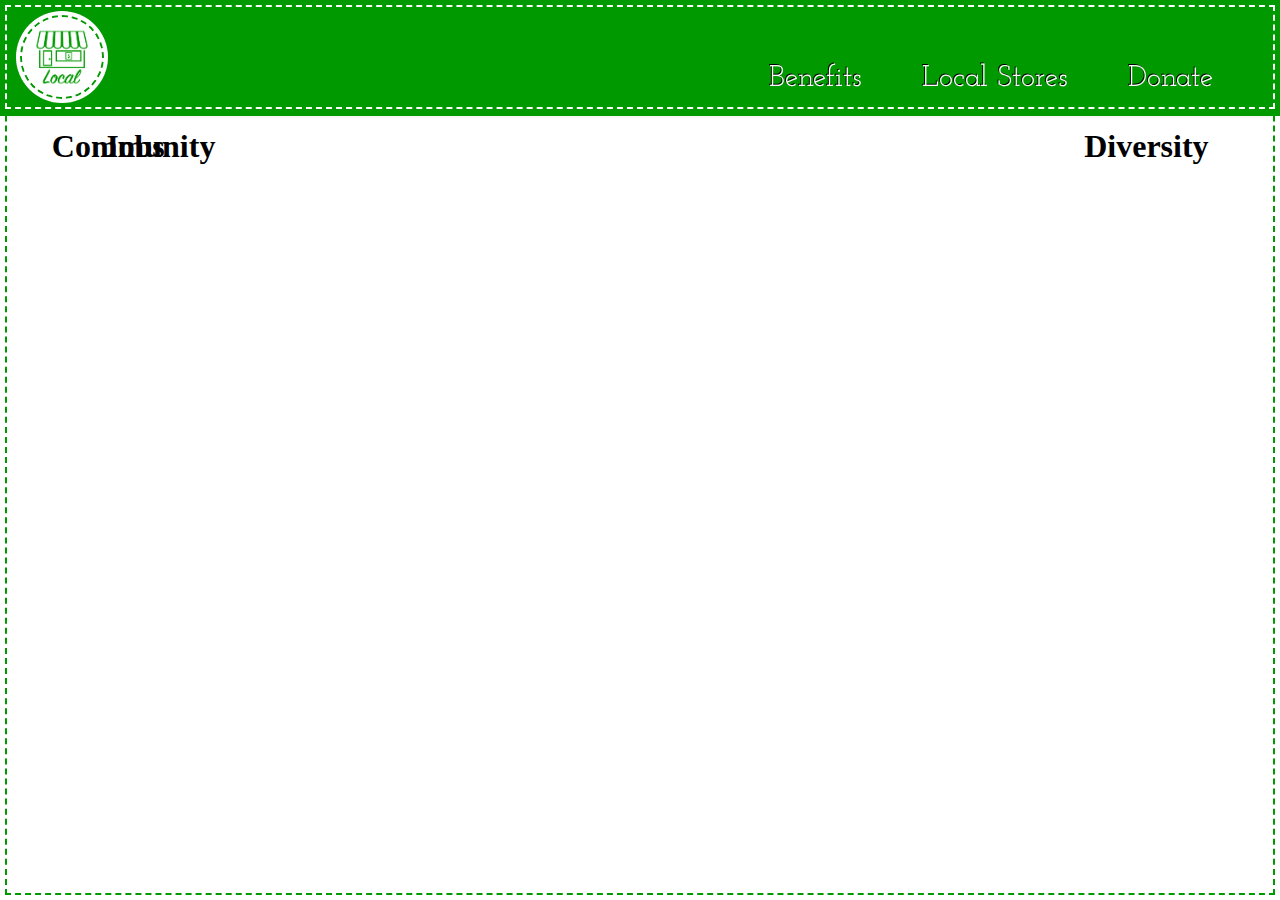
==== benefits.html @ fecb84cf "Added benefits page" ====
<!DOCTYPE html>
<html lang="en">
  <head>
    <meta charset="utf-8">
    <meta http-equiv="X-UA-Compatible" content="IE=edge">
    <meta name="viewport" content="width=device-width, initial-scale=1">
    <link rel="stylesheet" type="text/css" href="benefits.css">
    <link href="https://fonts.googleapis.com/css?family=Josefin+Slab|Pacifico" rel="stylesheet">
    <link rel='shortcut icon' href='images/logo.ico' type='image/x-icon'/ >
    <title>Benefits</title>
  </head>
  <body>
    <nav>
      <a href="index.html"><img src="images/Logo.png" id="logo"></a>
      <div id="navbar">
        <ul id="navbuttons">
          <li><a href="#">Donate</a></li>
          <li><a href="jessepage.html">Local Stores</a></li>
          <li><a href="benefits.html">Benefits</a></li>
        </ul>
      </div>
    </nav>
    <div id="greenstitch">
      <div id="left">
        <h1>Jobs</h1>
      </div>
      <div id="center">
        <h1>Community</h1>
      </div>
      <div id="right">
        <h1>Diversity</h1>
      </div>
    </div>
  </body>
</html>
---- benefits.css ----
#logo {
	position: fixed;
	top: 15px;
	left: 20px;
	z-index: 99999;
	width: 80px;
	height: auto;
	box-shadow: 0 0 0 4px #ffffff;
	border: 2px dashed #009900;
	border-radius: 50px;
	background: #ffffff;
}
#statement {
	font: 50px 'Pacifico', cursive;
	text-align: center;
	color: #009900;
	position: relative;
	top: 81px;
	left: 0;
	right: 0;
	border-top: 2px dashed #009900;
	text-shadow: -1px -1px #000000;
	padding-top: 7px;
}
#navbar {
	box-shadow: 0 0 0 7px #009900, 0 4px 8px 0 rgba(0,0,0,0.2);
	background: #009900;
	height: 100px;
	position: fixed;
	top: 5px;
	left: 5px;
	right: 5px;
	display: block;
	z-index: 99998;
	border: 2px dashed #ffffff;
	text-shadow: -1px -1px #000000;
}
#navbuttons {
	list-style: none;
}
#navbuttons li a {
	display: inline-block;
	font: 30px 'Josefin Slab', serif;
	text-decoration: none;
	float: right;
	margin: 40px 60px 20px 0;
	color: #ffffff;
}
#greenstitch {
	position: absolute;
	top: 5px;
	right: 5px;
	left: 5px;
	bottom: 5px;
	box-shadow: 0 0 0 4px #ffffff;
	border: 2px dashed #009900;
}
#important {
	color: #00ccff;
	font-family: 'Pacifico', cursive;
}
#left {
	position: absolute;
	top: 100px;
	left: 0;
	width: 20%;
	height: 500px;
	text-align: center;
}
#center {
	position: absolute;
	top: 100px;
	width: 20%;
	height: 500px;
	margin: 0 auto;
	text-align: center;
}
#right {
	position: absolute;
	top: 100px;
	right: 0;
	width: 20%;
	height: 500px;
	text-align: center;
}
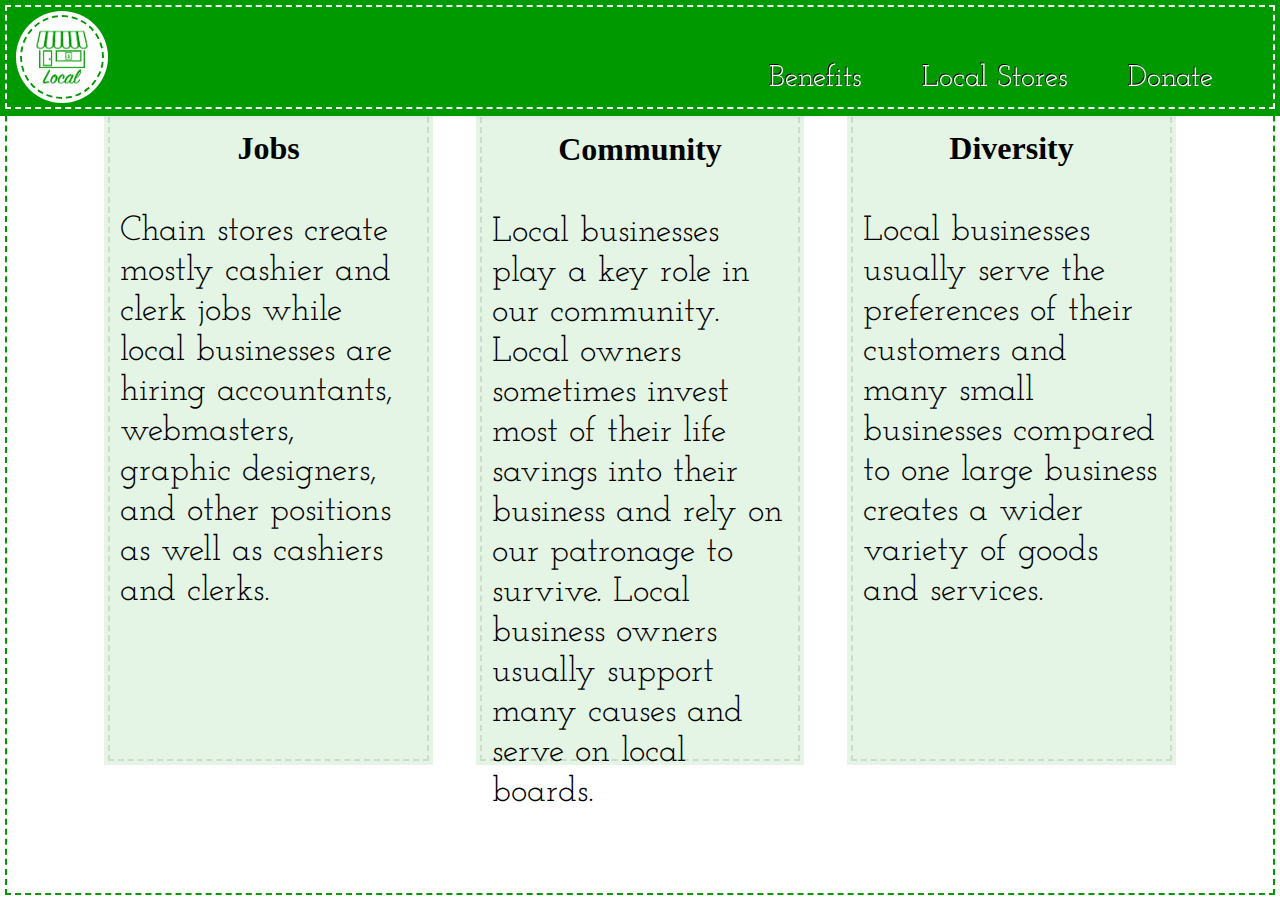
==== commit e754b35f: "Added info to benfits page." ====
--- a/benefits.html
+++ b/benefits.html
@@ -23,12 +23,15 @@
     <div id="greenstitch">
       <div id="left">
         <h1>Jobs</h1>
+        <p class="info">Chain stores create mostly cashier and clerk jobs while local businesses are hiring accountants, webmasters, graphic designers, and other positions as well as cashiers and clerks.</p>
       </div>
       <div id="center">
         <h1>Community</h1>
+        <p class="info">Local businesses play a key role in our community. Local owners sometimes invest most of their life savings into their business and rely on our patronage to survive. Local business owners usually support many causes and serve on local boards.</p>
       </div>
       <div id="right">
         <h1>Diversity</h1>
+        <p class="info">Local businesses usually serve the preferences of their customers and many small businesses compared to one large business creates a wider variety of goods and services.</p>
       </div>
     </div>
   </body>
--- a/benefits.css
+++ b/benefits.css
@@ -63,23 +63,42 @@
 	position: absolute;
 	top: 100px;
 	left: 0;
-	width: 20%;
-	height: 500px;
+	width: 25%;
+	height: 650px;
 	text-align: center;
+	background: rgba(0, 153, 0, 0.1);
+	margin-left: 8%;
+    box-shadow: 0 0 0 4px rgba(0, 153, 0, 0.1);
+	border: 2px dashed rgba(0, 0, 0, 0.1);
 }
 #center {
-	position: absolute;
+	position: relative;
 	top: 100px;
-	width: 20%;
-	height: 500px;
-	margin: 0 auto;
+	width: 25%;
+	height: 650px;
 	text-align: center;
+	margin-left: auto;
+	background: rgba(0, 153, 0, 0.1);
+	margin-right: auto;
+	padding-top: .1px;
+	box-shadow: 0 0 0 4px rgba(0, 153, 0, 0.1);
+	border: 2px dashed rgba(0, 0, 0, 0.1);
 }
 #right {
 	position: absolute;
 	top: 100px;
 	right: 0;
-	width: 20%;
-	height: 500px;
+	width: 25%;
+	height: 650px;
 	text-align: center;
+	margin-right: 8%;
+	background: rgba(0, 153, 0, 0.1);
+	box-shadow: 0 0 0 4px rgba(0, 153, 0, 0.1);
+	border: 2px dashed rgba(0, 0, 0, 0.1);
+}
+.info {
+	font: 35px 'Josefin Slab', serif;
+	padding: 10px;
+    line-height: 40px;
+    text-align: left;
 }